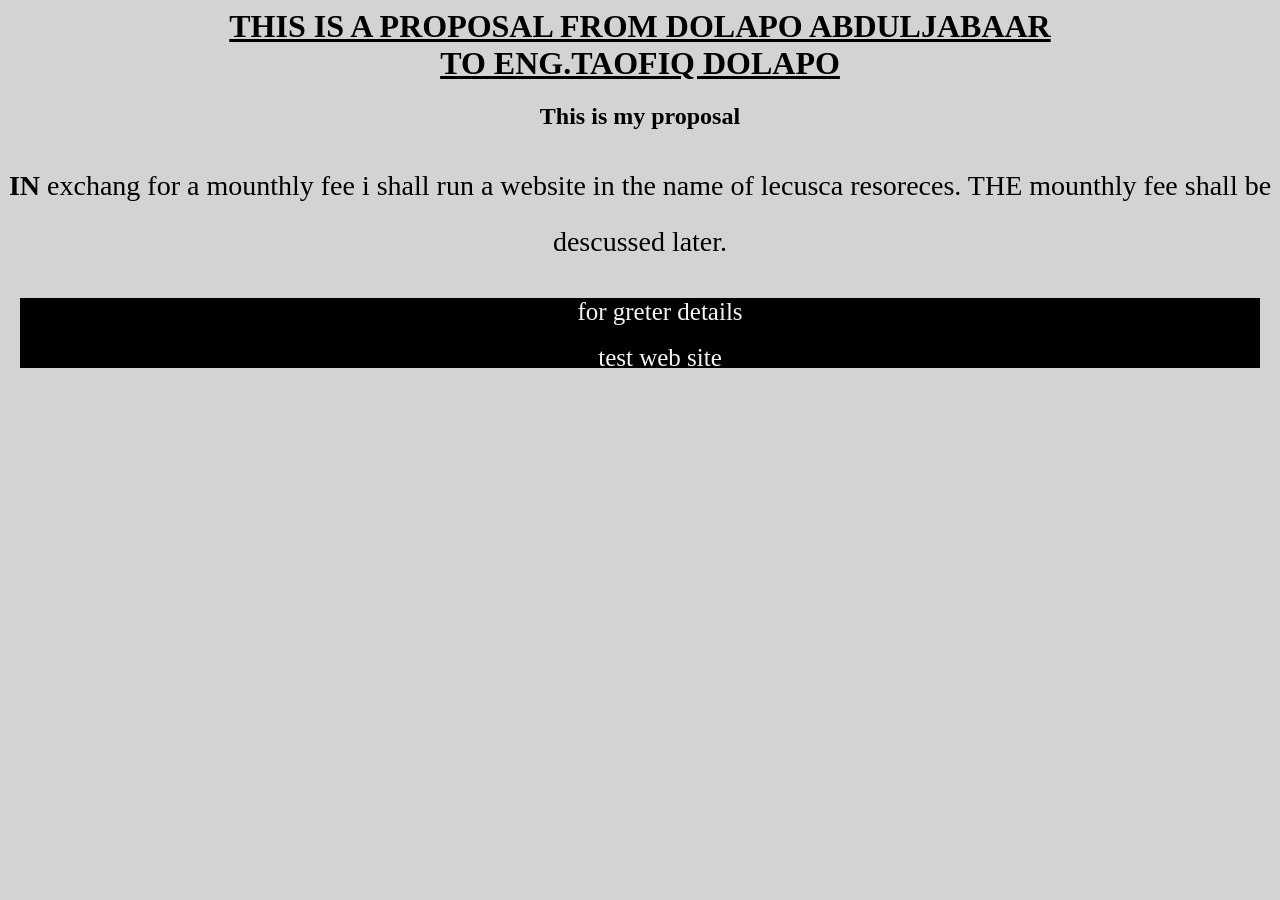
==== Captures/=.html @ db396b02 "Add files via upload" ====
<html lang="en">
<head>
    <meta charset="UTF-8">
    <meta name="viewport" content="width=device-width, initial-scale=1.0">
    <title>proposal page1</title>
    <link rel="stylesheet" href="desktop.css">
</head>
<body>
    <header>
    <h1>THIS IS A PROPOSAL  FROM DOLAPO ABDULJABAAR <BR> TO ENG.TAOFIQ DOLAPO</h1>
        <h2><strong>This is my proposal</strong></h2>
    </header>
    <p>
        <STROng>IN</STROng> exchang for a mounthly fee i shall run a website in the name of lecusca resoreces. THE mounthly fee shall be descussed later.
    </p>
    <ul>
       <li><a href="sagdf.html">for greter details</a></li>
        <br>
      <li><a href="jhh.html"> test web site </a></li>
    </ul>
</body>
</html>
---- Captures/desktop.css ----
��b o d y {  
         t e x t - a l i g n :   c e n t e r ;  
         b a c k g r o u n d - c o l o r :   l i g h t g r e y ;  
         c o l o r :   b l a c k ;  
  
          
 }  
 h 1 {  
         t e x t - d e c o r a t i o n :   u n d e r l i n e ;  
 }  
 p {  
         f o n t - s i z e :   2 8 p x ;  
         l i n e - h e i g h t :   2 ;  
 }  
 l i   a : h o v e r {  
         t e x t - d e c o r a t i o n :   u n d e r l i n e ;  
         b a c k g r o u n d - c o l o r :   r g b ( 9 ,   9 ,   8 0 ) ;  
         t e x t - s h a d o w :   w h e a t ;  
         c u r s o r :   g r a b b i n g ;  
         t r a n s i t i o n :   4 s ;  
 }  
 u l {  
         w h i t e - s p a c e :   n o w r a p ;  
         b a c k g r o u n d - c o l o r :   b l a c k ;  
         m a x - w i d t h :   1 2 0 0 p x ;  
         m a r g i n :   0   a u t o ;  
         m a x - h e i g h t :   7 0 p x ;  
 }  
   l i   a {  
         t e x t - d e c o r a t i o n :   n o n e ;  
         f o n t - s i z e :   2 5 p x ;  
         t e x t - a l i g n :   l e f t ;  
         c o l o r :   w h i t e s m o k e ;  
         d i s p l a y :   i n l i n e - b l o c k ;  
          
          
  
 }  
 
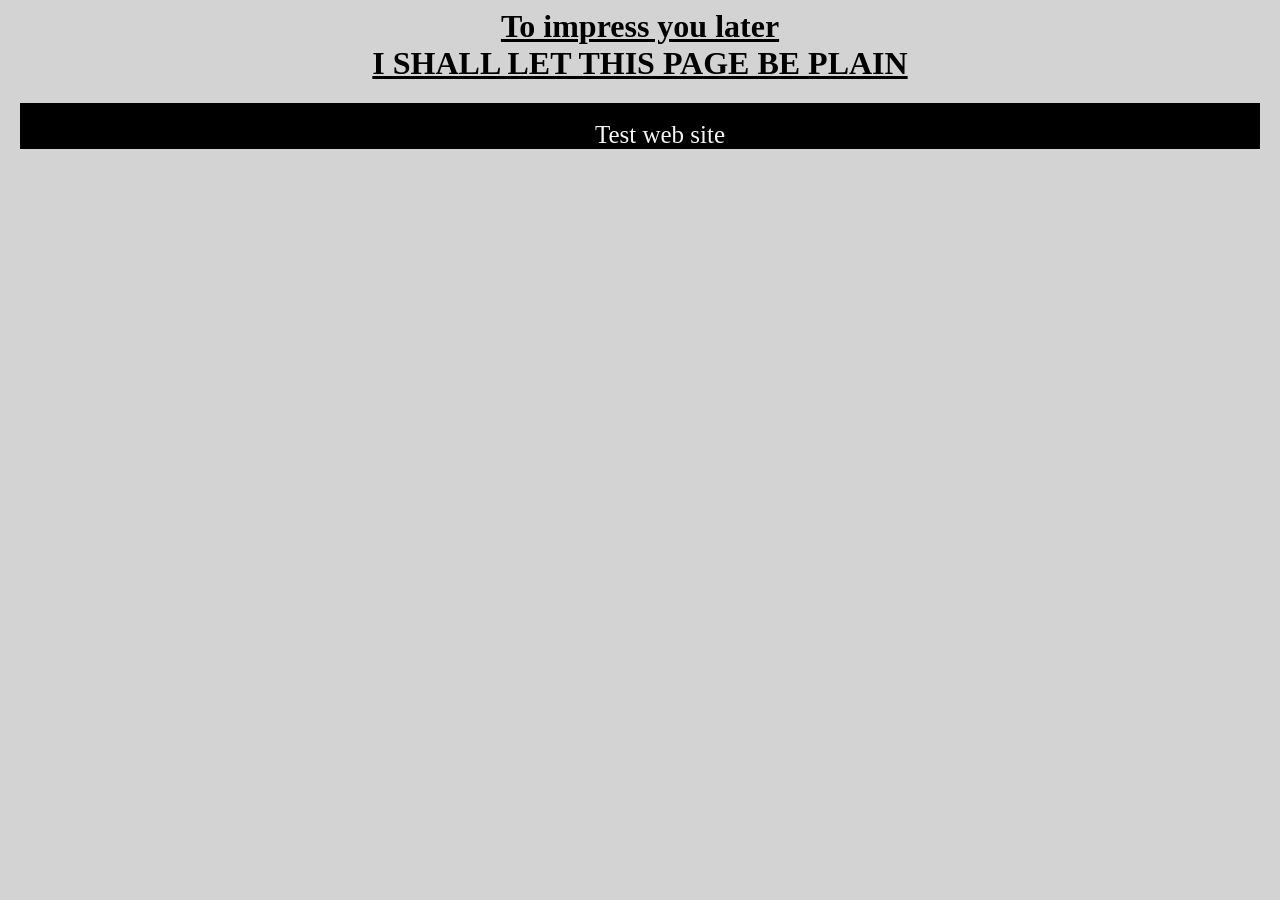
==== commit 4814a3da: "Add files via upload" ====
--- a/Captures/=.html
+++ b/Captures/=.html
@@ -7,16 +7,13 @@
 </head>
 <body>
     <header>
-    <h1>THIS IS A PROPOSAL  FROM DOLAPO ABDULJABAAR <BR> TO ENG.TAOFIQ DOLAPO</h1>
-        <h2><strong>This is my proposal</strong></h2>
+    <h1>To impress you later  <BR> I SHALL LET THIS PAGE BE PLAIN</h1>
     </header>
-    <p>
-        <STROng>IN</STROng> exchang for a mounthly fee i shall run a website in the name of lecusca resoreces. THE mounthly fee shall be descussed later.
-    </p>
+    <div class="dest">
     <ul>
-       <li><a href="sagdf.html">for greter details</a></li>
-        <br>
-      <li><a href="jhh.html"> test web site </a></li>
+               <br>
+      <li><a href="jhh.html"> Test web site </a></li>
     </ul>
+</div>
 </body>
 </html>
